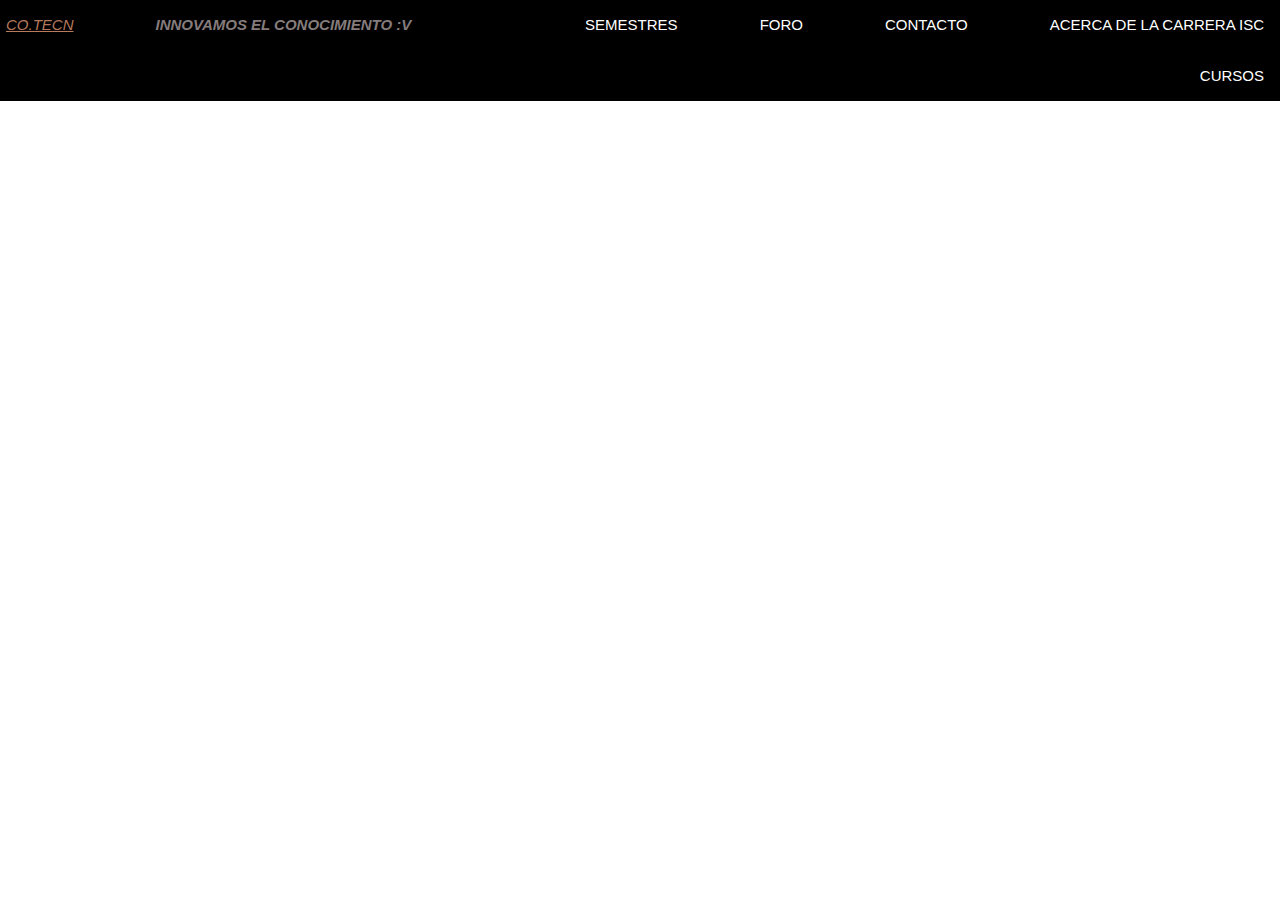
==== Acercade.html @ 0ebcec9f "Pestanas agregadas" ====
<!DOCTYPE html>
<html lang="en">
<head>
    <meta charset="UTF-8">
    <meta http-equiv="X-UA-Compatible" content="IE=edge">
    <meta name="viewport" content="width=device-width, initial-scale=1.0">
    <link rel="stylesheet" href="https://www.w3schools.com/w3css/4/w3.css">
<link rel="stylesheet" href="https://fonts.googleapis.com/css?family=Poppins">
<link rel="stylesheet" href="https://cdnjs.cloudflare.com/ajax/libs/font-awesome/4.7.0/css/font-awesome.min.css">
    <title>Document 11</title>
    <script src="js.js"></script>
    <link href="estiloscss.css" rel="stylesheet" type="text/css">
</head>
<header>
    <ul>
        <li ><a class="active" href="index.html">CO.TECN</a></li>
        <li ><b >INNOVAMOS EL CONOCIMIENTO :V</b></li>
        
       
        
        <li style="float:right"><a href="Acercade.html">ACERCA DE LA CARRERA ISC</a></li>
        <li style="float:right"><a href="Contacto.html">CONTACTO</a></li>
        <li style="float:right"><a href="foro.html">FORO</a></li>
        <li style="float:right"><a href="Semestre.html">SEMESTRES</a></li>
        <li style="float:right"><a href="Cursos.html">CURSOS</a></li>
      </ul>
</header>
<body>
    
</body>
</html>
---- estiloscss.css ----
ul {
	list-style-type: none;
	margin: 0;
	margin-left: -60px;
	padding: 0;
	overflow: hidden;
	position: -webkit-sticky; /* Safari */
	position: sticky;
	background-color: rgb(0, 0, 0);
}
li {
	float: left;
	margin-left: 50px;
}
li a {
	display: block;
	color: white;
	text-align: center;
	padding: 14px 16px;
	text-decoration: none;
}
li b {
	display: block;
	color: rgb(133, 124, 124);
	text-align: center;
	font-style: oblique;
	padding: 14px 16px;
	text-decoration: none;
}
li a:hover {
	color: rgba(221, 147, 113, 0.836);
	font-style: italic;
	text-decoration: underline;
}
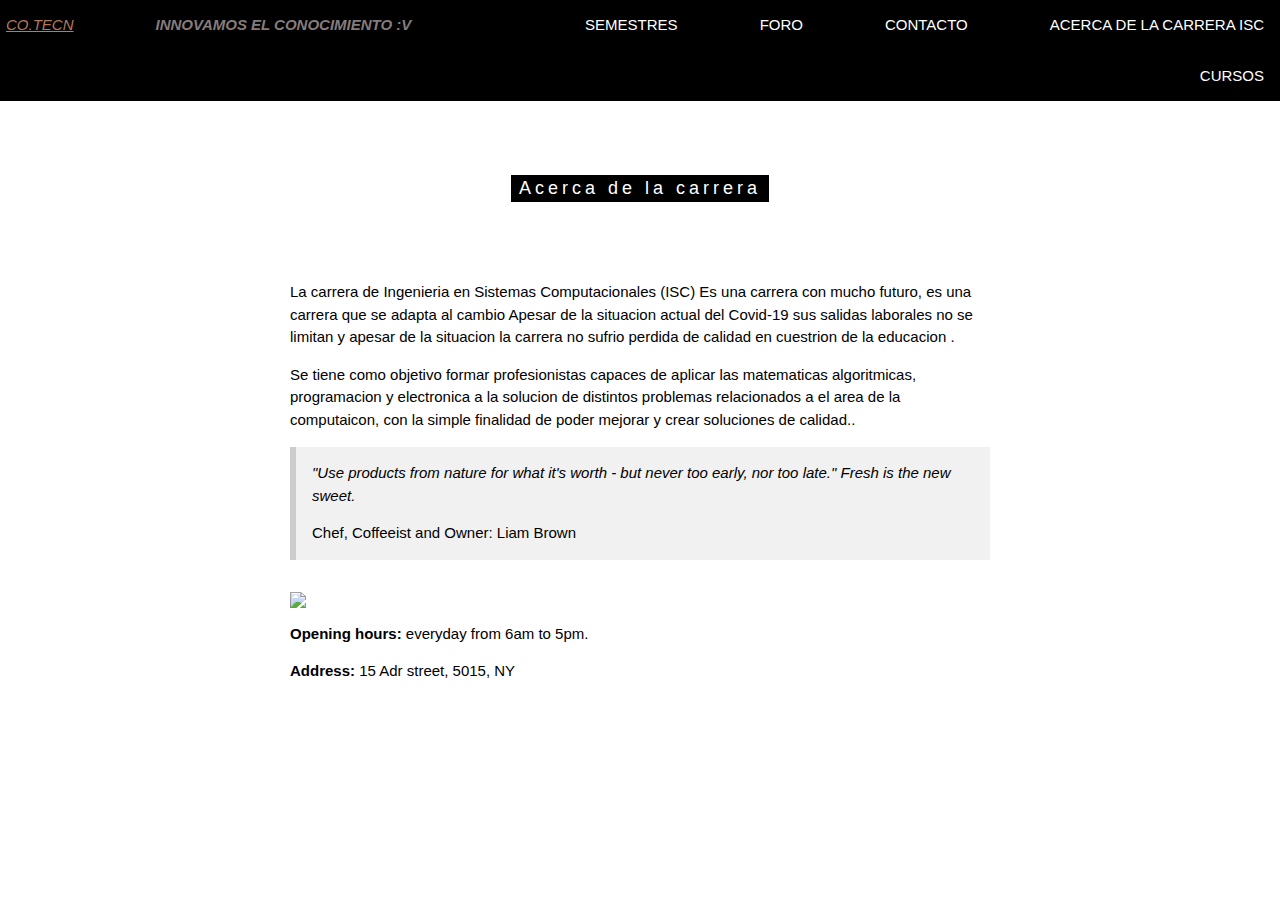
==== commit f27919a0: "Acerca de la carrera" ====
--- a/Acercade.html
+++ b/Acercade.html
@@ -25,6 +25,29 @@
         <li style="float:right"><a href="Cursos.html">CURSOS</a></li>
       </ul>
 </header>
+<!-- About Container -->
+<div class="w3-container" id="about">
+    <div class="w3-content" style="max-width:700px">
+      <h5 class="w3-center w3-padding-64"><span class="w3-tag w3-wide">Acerca de la carrera</span></h5>
+      
+      <p>La carrera de Ingenieria en Sistemas Computacionales (ISC)
+        Es una carrera con mucho futuro, es una carrera que se adapta al cambio
+        Apesar de la situacion actual del Covid-19 sus salidas laborales no se limitan
+        y apesar de la situacion la carrera no sufrio perdida de calidad en cuestrion de la educacion
+        .</p>
+      <p>Se tiene como objetivo formar profesionistas capaces de aplicar las matematicas
+        algoritmicas, programacion y electronica a la solucion de distintos problemas
+        relacionados a el area de la computaicon, con la simple finalidad de poder mejorar
+        y crear soluciones de calidad..</p>
+      <div class="w3-panel w3-leftbar w3-light-grey">
+        <p><i>"Use products from nature for what it's worth - but never too early, nor too late." Fresh is the new sweet.</i></p>
+        <p>Chef, Coffeeist and Owner: Liam Brown</p>
+      </div>
+      <img src="https://images.pexels.com/photos/4709285/pexels-photo-4709285.jpeg?auto=compress&cs=tinysrgb&dpr=2&h=650&w=940" style="width:100%;max-width:1000px" class="w3-margin-top">
+      <p><strong>Opening hours:</strong> everyday from 6am to 5pm.</p>
+      <p><strong>Address:</strong> 15 Adr street, 5015, NY</p>
+    </div>
+  </div>
 <body>
     
 </body>
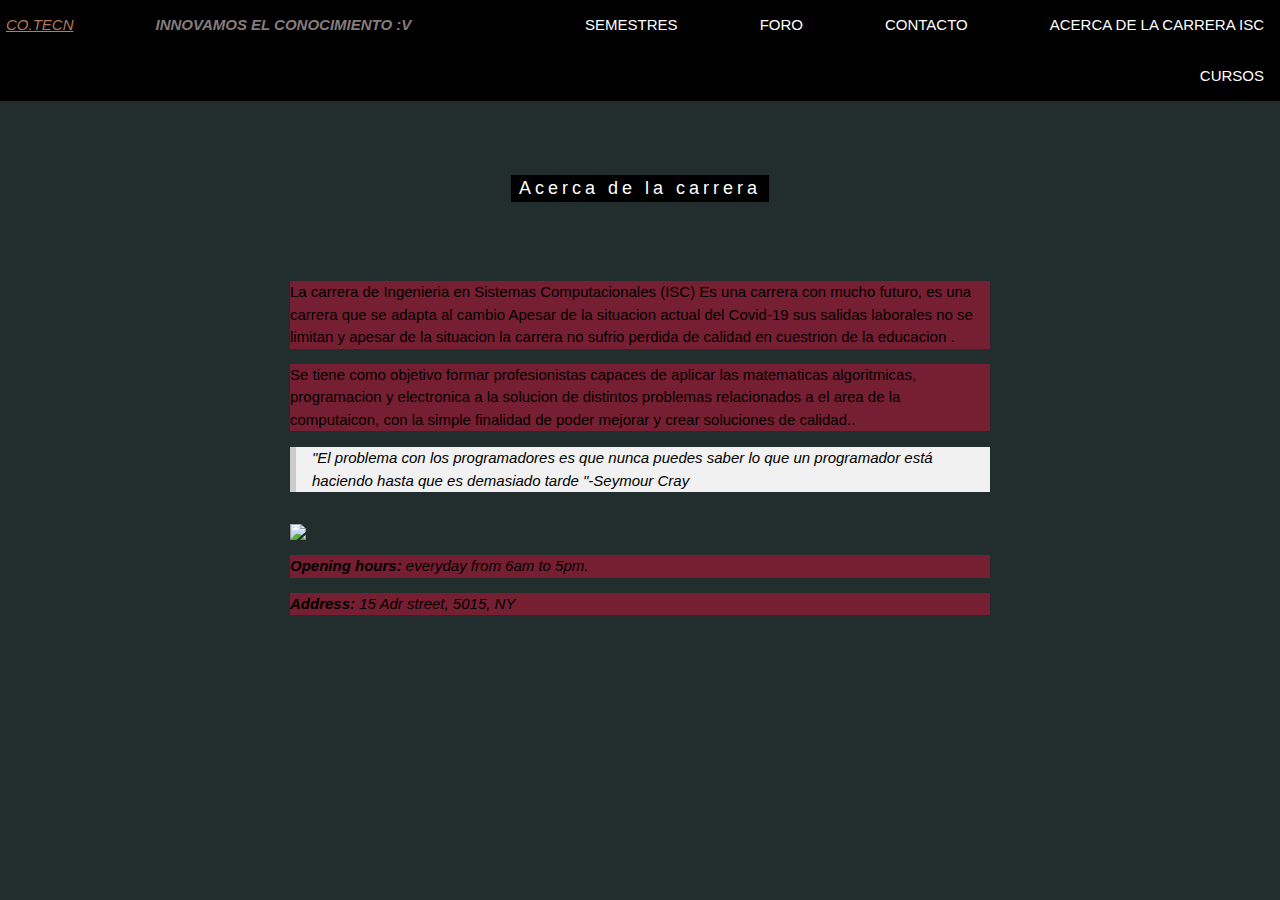
==== commit 06340850: "Fondo a acerca de" ====
--- a/Acercade.html
+++ b/Acercade.html
@@ -11,6 +11,14 @@
     <script src="js.js"></script>
     <link href="estiloscss.css" rel="stylesheet" type="text/css">
 </head>
+
+<style>
+    p {
+  background-color: rgb(119, 31, 50);
+}
+body  { background: #222d2d url(https://images.pexels.com/photos/924824/pexels-photo-924824.jpeg?auto=compress&cs=tinysrgb&dpr=2&h=650&w=940) repeat-x 0 0; }
+</style>
+
 <header>
     <ul>
         <li ><a class="active" href="index.html">CO.TECN</a></li>
@@ -26,7 +34,7 @@
       </ul>
 </header>
 <!-- About Container -->
-<div class="w3-container" id="about">
+<div  class="w3-container" id="about">
     <div class="w3-content" style="max-width:700px">
       <h5 class="w3-center w3-padding-64"><span class="w3-tag w3-wide">Acerca de la carrera</span></h5>
       
@@ -40,8 +48,8 @@
         relacionados a el area de la computaicon, con la simple finalidad de poder mejorar
         y crear soluciones de calidad..</p>
       <div class="w3-panel w3-leftbar w3-light-grey">
-        <p><i>"Use products from nature for what it's worth - but never too early, nor too late." Fresh is the new sweet.</i></p>
-        <p>Chef, Coffeeist and Owner: Liam Brown</p>
+        <i>"El problema con los programadores es que nunca puedes saber lo que un programador está haciendo hasta que es demasiado tarde
+            "-Seymour Cray
       </div>
       <img src="https://images.pexels.com/photos/4709285/pexels-photo-4709285.jpeg?auto=compress&cs=tinysrgb&dpr=2&h=650&w=940" style="width:100%;max-width:1000px" class="w3-margin-top">
       <p><strong>Opening hours:</strong> everyday from 6am to 5pm.</p>
@@ -51,4 +59,5 @@
 <body>
     
 </body>
+
 </html>--- a/estiloscss.css
+++ b/estiloscss.css
@@ -32,3 +32,4 @@
 	font-style: italic;
 	text-decoration: underline;
 }
+
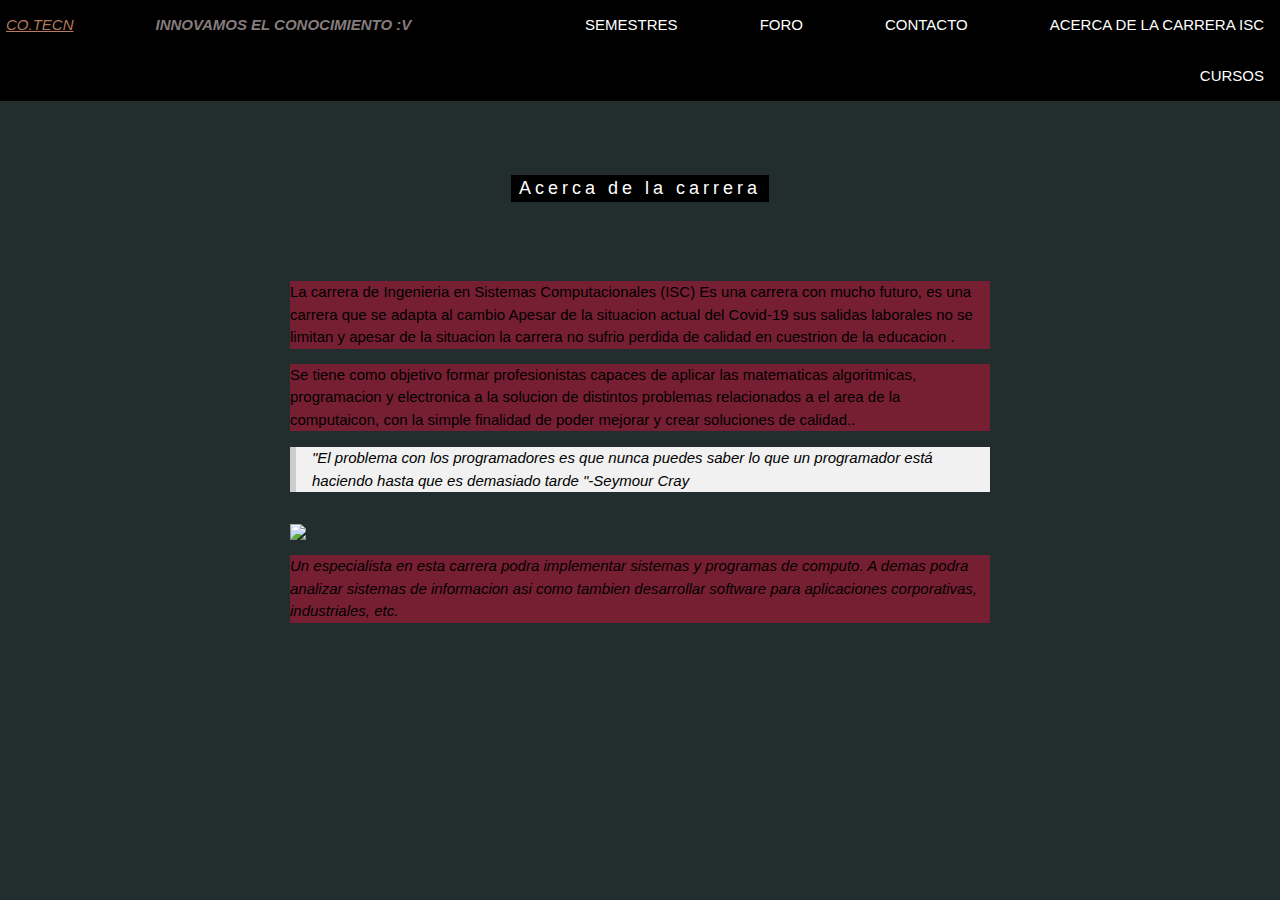
==== commit 647f3b30: "F" ====
--- a/Acercade.html
+++ b/Acercade.html
@@ -38,7 +38,7 @@
     <div class="w3-content" style="max-width:700px">
       <h5 class="w3-center w3-padding-64"><span class="w3-tag w3-wide">Acerca de la carrera</span></h5>
       
-      <p>La carrera de Ingenieria en Sistemas Computacionales (ISC)
+      <p >La carrera de Ingenieria en Sistemas Computacionales (ISC)
         Es una carrera con mucho futuro, es una carrera que se adapta al cambio
         Apesar de la situacion actual del Covid-19 sus salidas laborales no se limitan
         y apesar de la situacion la carrera no sufrio perdida de calidad en cuestrion de la educacion
@@ -51,9 +51,12 @@
         <i>"El problema con los programadores es que nunca puedes saber lo que un programador está haciendo hasta que es demasiado tarde
             "-Seymour Cray
       </div>
+      
       <img src="https://images.pexels.com/photos/4709285/pexels-photo-4709285.jpeg?auto=compress&cs=tinysrgb&dpr=2&h=650&w=940" style="width:100%;max-width:1000px" class="w3-margin-top">
-      <p><strong>Opening hours:</strong> everyday from 6am to 5pm.</p>
-      <p><strong>Address:</strong> 15 Adr street, 5015, NY</p>
+      <p>Un especialista en esta carrera podra implementar sistemas y programas de computo.
+        A demas podra analizar sistemas de informacion asi como tambien desarrollar
+        software para aplicaciones corporativas, industriales, etc.</p>
+     
     </div>
   </div>
 <body>
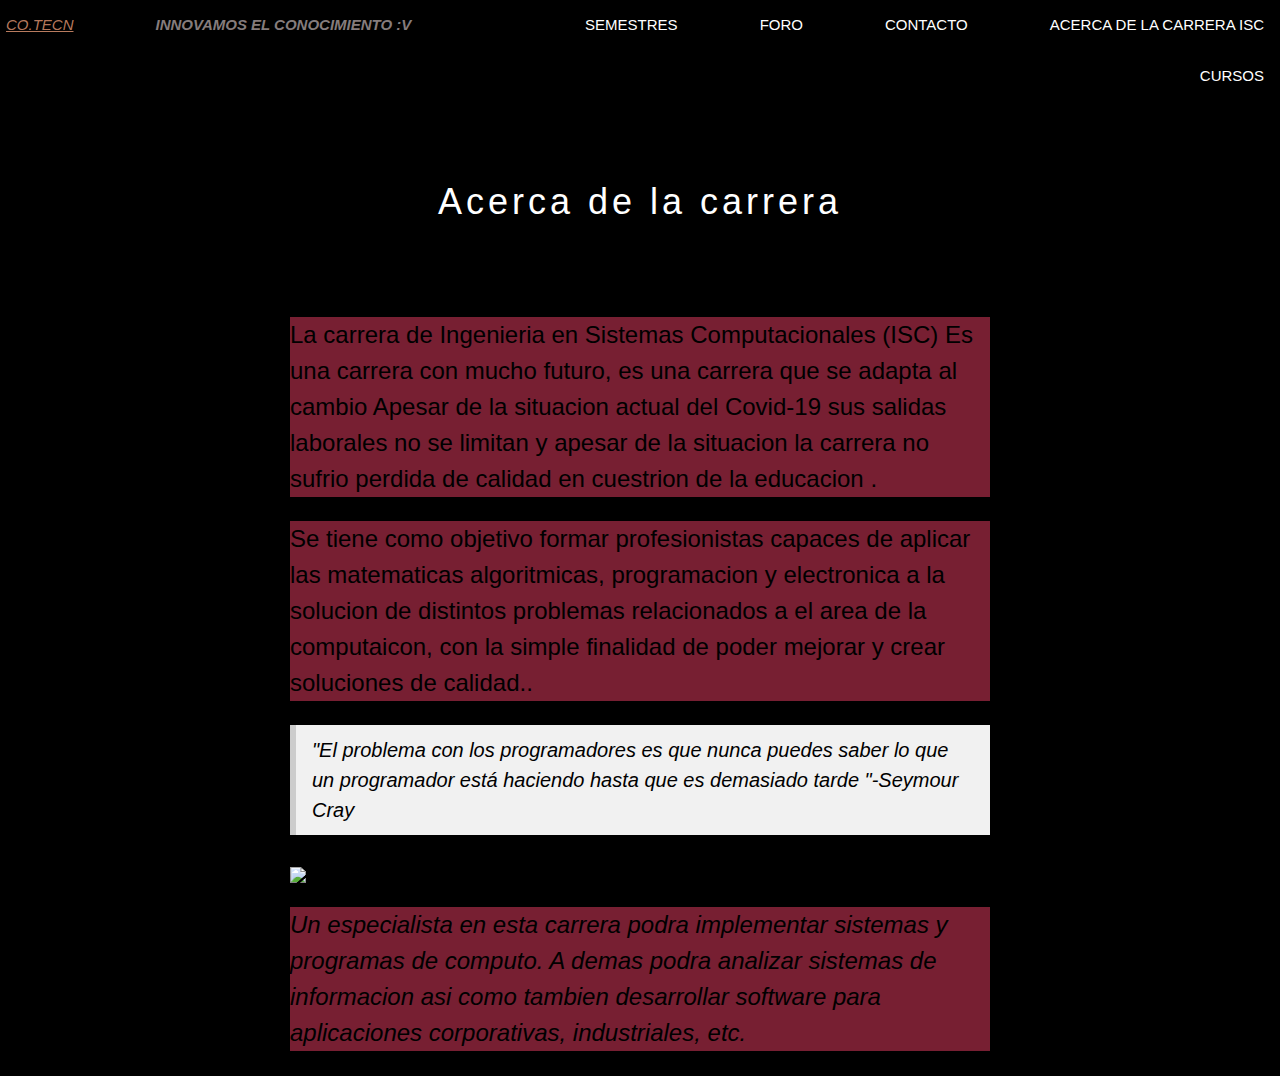
==== commit e41a420d: "Se arreglo el index" ====
--- a/Acercade.html
+++ b/Acercade.html
@@ -7,7 +7,7 @@
     <link rel="stylesheet" href="https://www.w3schools.com/w3css/4/w3.css">
 <link rel="stylesheet" href="https://fonts.googleapis.com/css?family=Poppins">
 <link rel="stylesheet" href="https://cdnjs.cloudflare.com/ajax/libs/font-awesome/4.7.0/css/font-awesome.min.css">
-    <title>Document 11</title>
+    <title>Acerca de</title>
     <script src="js.js"></script>
     <link href="estiloscss.css" rel="stylesheet" type="text/css">
 </head>
@@ -16,7 +16,7 @@
     p {
   background-color: rgb(119, 31, 50);
 }
-body  { background: #222d2d url(https://images.pexels.com/photos/924824/pexels-photo-924824.jpeg?auto=compress&cs=tinysrgb&dpr=2&h=650&w=940) repeat-x 0 0; }
+body  { background: #000000 url(https://i.imgur.com/CYxGm6a.png ) repeat-x 0 0; }
 </style>
 
 <header>
@@ -36,27 +36,37 @@
 <!-- About Container -->
 <div  class="w3-container" id="about">
     <div class="w3-content" style="max-width:700px">
-      <h5 class="w3-center w3-padding-64"><span class="w3-tag w3-wide">Acerca de la carrera</span></h5>
-      
-      <p >La carrera de Ingenieria en Sistemas Computacionales (ISC)
-        Es una carrera con mucho futuro, es una carrera que se adapta al cambio
-        Apesar de la situacion actual del Covid-19 sus salidas laborales no se limitan
-        y apesar de la situacion la carrera no sufrio perdida de calidad en cuestrion de la educacion
-        .</p>
-      <p>Se tiene como objetivo formar profesionistas capaces de aplicar las matematicas
-        algoritmicas, programacion y electronica a la solucion de distintos problemas
-        relacionados a el area de la computaicon, con la simple finalidad de poder mejorar
-        y crear soluciones de calidad..</p>
+      <h1 class="w3-center w3-padding-64"><span class="w3-tag w3-wide">Acerca de la carrera</span></h1>
+      <h3>
+        <p >La carrera de Ingenieria en Sistemas Computacionales (ISC)
+          Es una carrera con mucho futuro, es una carrera que se adapta al cambio
+          Apesar de la situacion actual del Covid-19 sus salidas laborales no se limitan
+          y apesar de la situacion la carrera no sufrio perdida de calidad en cuestrion de la educacion
+          .</p>
+      </h3>
+     
+      <h3>
+        <p>Se tiene como objetivo formar profesionistas capaces de aplicar las matematicas
+          algoritmicas, programacion y electronica a la solucion de distintos problemas
+          relacionados a el area de la computaicon, con la simple finalidad de poder mejorar
+          y crear soluciones de calidad..</p>
+      </h3>
+     
       <div class="w3-panel w3-leftbar w3-light-grey">
-        <i>"El problema con los programadores es que nunca puedes saber lo que un programador está haciendo hasta que es demasiado tarde
-            "-Seymour Cray
+        
+            <h4>
+              <i>"El problema con los programadores es que nunca puedes saber lo que un programador está haciendo hasta que es demasiado tarde
+                "-Seymour Cray
+            </h4>
       </div>
       
       <img src="https://images.pexels.com/photos/4709285/pexels-photo-4709285.jpeg?auto=compress&cs=tinysrgb&dpr=2&h=650&w=940" style="width:100%;max-width:1000px" class="w3-margin-top">
+  
+     <h3>
       <p>Un especialista en esta carrera podra implementar sistemas y programas de computo.
         A demas podra analizar sistemas de informacion asi como tambien desarrollar
         software para aplicaciones corporativas, industriales, etc.</p>
-     
+     </h3>
     </div>
   </div>
 <body>
--- a/estiloscss.css
+++ b/estiloscss.css
@@ -32,4 +32,70 @@
 	font-style: italic;
 	text-decoration: underline;
 }
+/*
+Aqui empieza el estilo para los formularios
+*/
+*{box-sizing:border-box;}
 
+form{
+	width:900px;
+	padding:16px;
+	border-radius:10px;
+	margin:auto;
+	background-color:rgb(177, 36, 36);
+}
+
+form label{
+	width:72px;
+	font-weight:bold;
+	display:inline-block;
+}
+
+form input[type="text"],
+form input[type="email"]{
+	width:800px;
+	padding:3px 10px;
+	border:1px solid #f6f6f6;
+	border-radius:3px;
+	background-color:#f6f6f6;
+	margin:8px 0;
+	display:inline-block;
+}
+
+form input[type="submit"]{
+	width:100%;
+	padding:8px 16px;
+	margin-top:32px;
+	border:1px solid #000;
+	border-radius:5px;
+	display:block;
+	color:#fff;
+	background-color:#000;
+} 
+
+form input[type="submit"]:hover{
+	cursor:pointer;
+}
+
+textarea{
+	width:100%;
+	height:100px;
+	border:1px solid #f6f6f6;
+	border-radius:3px;
+	background-color:#f6f6f6;			
+	margin:8px 0;
+	/*resize: vertical | horizontal | none | both*/
+	resize:none;
+	display:block;
+}
+/*
+Aqui termina el estilo para los formularios
+*/
+img.izquierda {
+	width: 500px; height: 500px;
+	float: left;
+  }
+  img.derecha {
+	width: 500px; height: 500px;
+	float: right;
+  }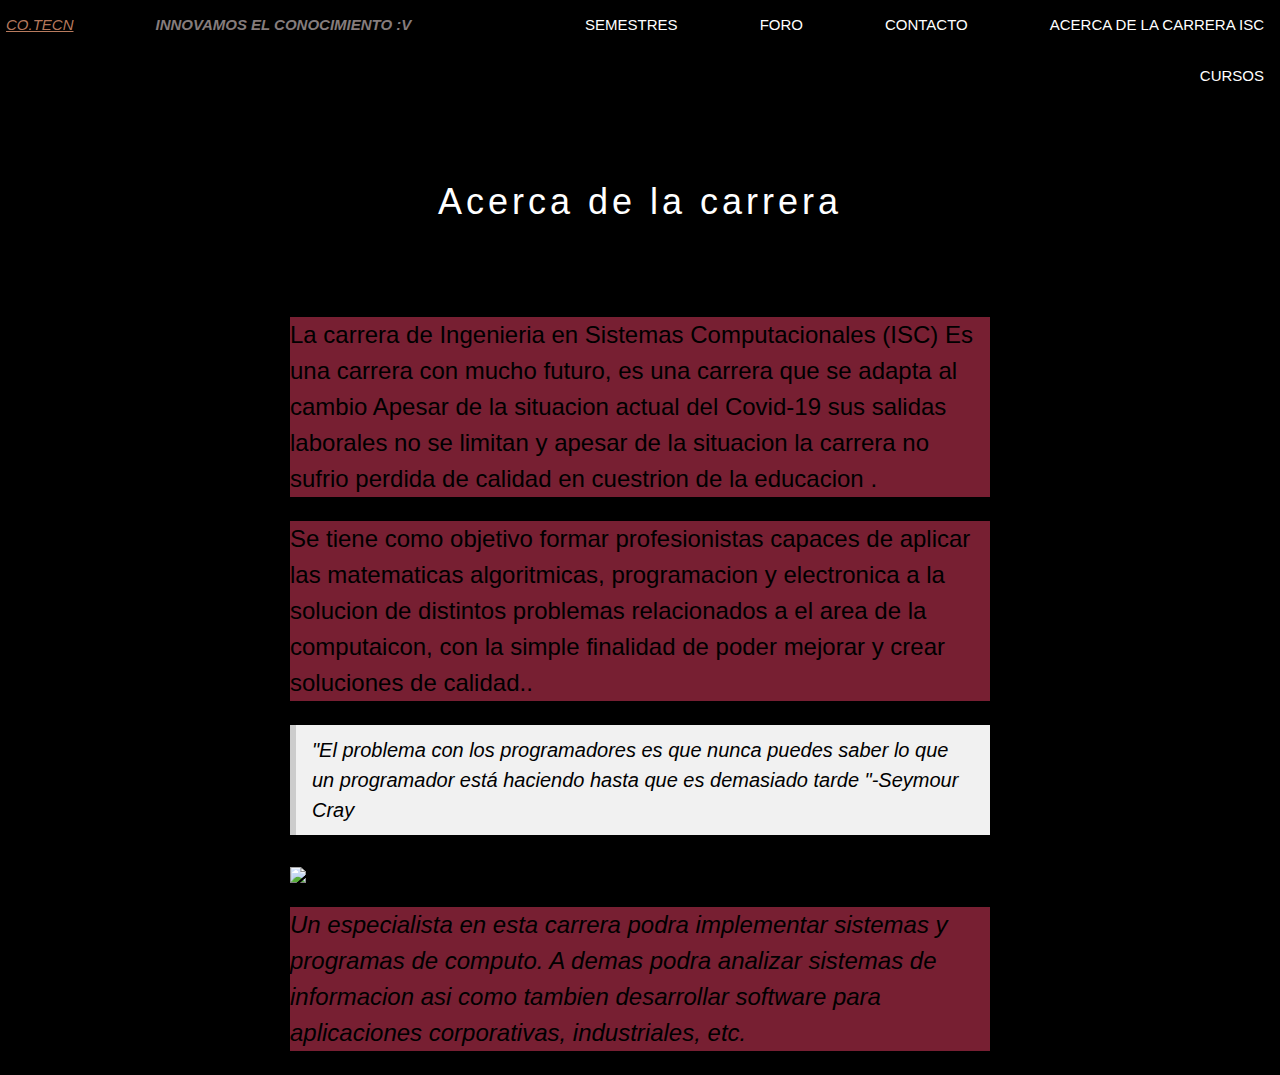
==== commit b0e529d6: "Semestres agregados" ====
--- a/Acercade.html
+++ b/Acercade.html
@@ -12,11 +12,11 @@
     <link href="estiloscss.css" rel="stylesheet" type="text/css">
 </head>
 
-<style>
+<style >
     p {
   background-color: rgb(119, 31, 50);
 }
-body  { background: #000000 url(https://i.imgur.com/CYxGm6a.png ) repeat-x 0 0; }
+body   { background: #000000 url(https://i.imgur.com/CYxGm6a.png ) repeat-x 0 0; }
 </style>
 
 <header>
@@ -34,8 +34,10 @@
       </ul>
 </header>
 <!-- About Container -->
-<div  class="w3-container" id="about">
-    <div class="w3-content" style="max-width:700px">
+
+<body class="mySlides w3-animate-opacity ">
+  <div class="mySlides w3-animate-opacity "  class="w3-container" id="about">
+    <div  class="w3-content" style="max-width:700px" >
       <h1 class="w3-center w3-padding-64"><span class="w3-tag w3-wide">Acerca de la carrera</span></h1>
       <h3>
         <p >La carrera de Ingenieria en Sistemas Computacionales (ISC)
@@ -69,8 +71,6 @@
      </h3>
     </div>
   </div>
-<body>
-    
 </body>
 
 </html>--- a/estiloscss.css
+++ b/estiloscss.css
@@ -98,4 +98,20 @@
   img.derecha {
 	width: 500px; height: 500px;
 	float: right;
-  }+  }
+  .wrapper {
+	max-width: 96000px; /* 20px smaller, to fit the paddings on the sides */
+  
+	padding-right: 175px;
+	padding-left: 200px;
+  color: rgb(190, 166, 166);
+	/* ...  */
+  }
+  .img-holder{
+	
+	 }
+
+  .blocks-holder{
+	background-color: rgba(0, 0, 0, .5);
+  }
+ 